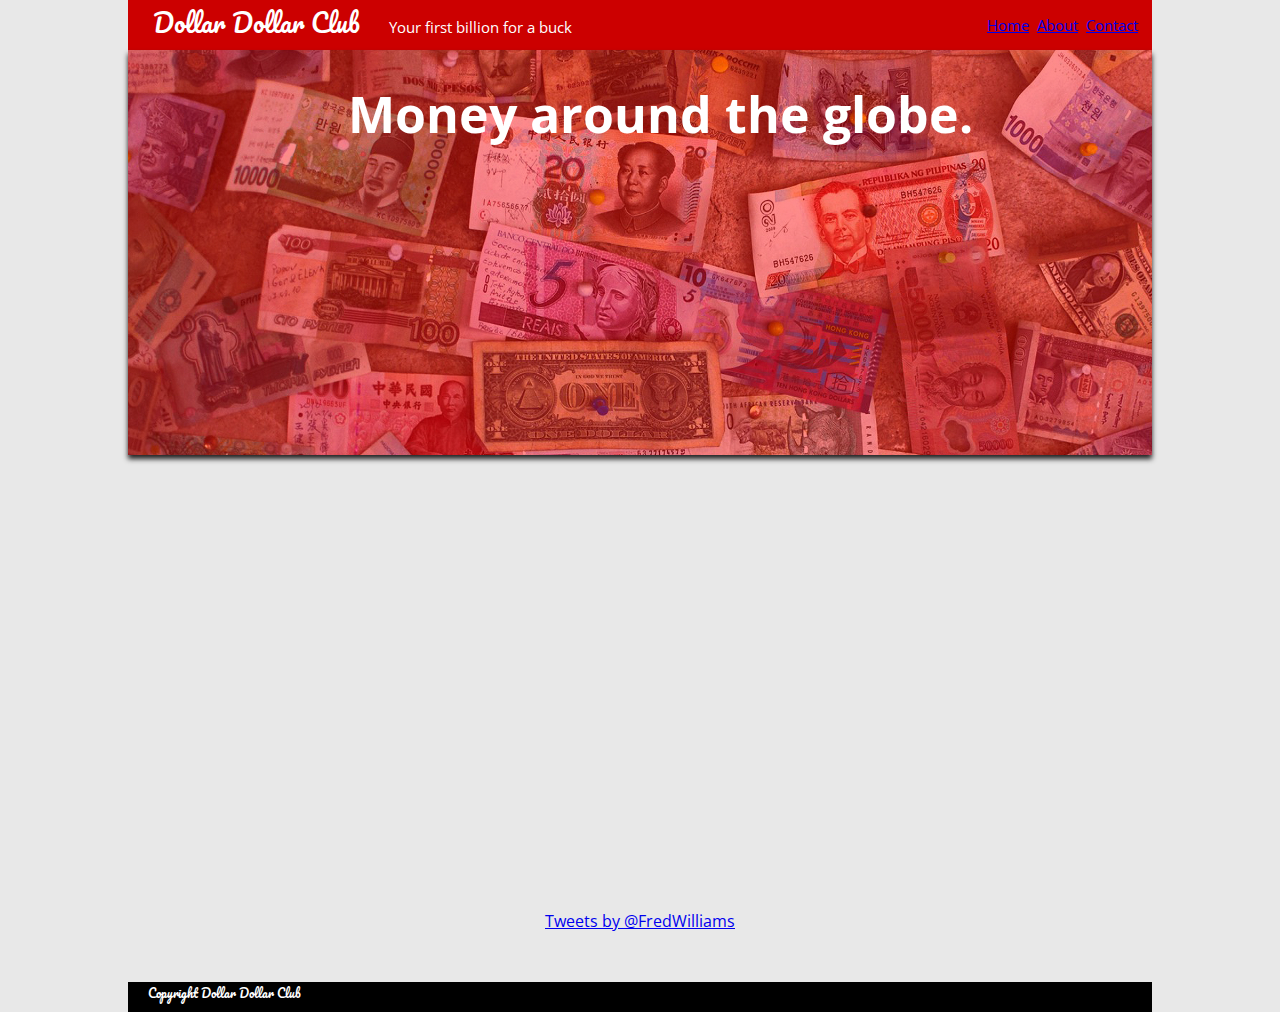
==== new-site/contact.html @ 800d5359 "Add new contact form" ====
<!doctype html>
<html>
  <head>
    <meta charset="utf-8">
    <meta http-equiv="X-UA-Compatible" content="IE=edge,chrome=1">
    <title>Dollar Dollar Club - Contact Form</title>
    <link rel="stylesheet" href="css/main.css">
    <link href='http://fonts.googleapis.com/css?family=Pacifico|Open+Sans' rel='stylesheet' type='text/css'>
	<link rel="stylesheet" href="http://maxcdn.bootstrapcdn.com/font-awesome/4.3.0/css/font-awesome.min.css">
  </head>
  <body>
    <div class="wrapper">
	    <nav>
			<p class="nav_name">Dollar Dollar Club</p>
			<p class="slogan"> Your first billion for a buck </p>
			<p class="nav_right">
				<a href="url">Home</a>&nbsp;
				<a href="url">About</a>&nbsp;
				<a href="url">Contact</a>&nbsp;
			</p>
		</nav>
		<div class="top-wrap">
			<section class="about">
				<h2>Money around the globe.</h2>
			</section>
		</div>
		<div class="middle">
			<div class="maps">
				<iframe width="100%" height="450" frameborder="0" style="border:1"
					src="https://www.google.com/maps/embed/v1/place?q=SAS%20Campus%20Drive%2C%20Cary%2C%20NC%2C%20United%20States&key=AIzaSyAbgNDAspJIThdhqU4MJ39hLv47bgZIKLc">
				</iframe>
			</div>
			<div class="tweet">
				<a class="twitter-timeline" href="https://twitter.com/FredWilliams" data-widget-id="585496774481149952">Tweets by @FredWilliams</a>
				<script>!function(d,s,id){var js,fjs=d.getElementsByTagName(s)[0],p=/^http:/.test(d.location)?'http':'https';if(!d.getElementById(id)){js=d.createElement(s);js.id=id;js.src=p+"://platform.twitter.com/widgets.js";fjs.parentNode.insertBefore(js,fjs);}}(document,"script","twitter-wjs");</script>			
			</div>
		</div>
		<footer>
		   <p>Copyright Dollar Dollar Club</p>
		</footer>
	</div>
  </body>
</html>
---- new-site/css/main.css ----
html, body {
  background: #E8E8E8;
  background-position: 500px;
  height:100%;
  width:100%;
  font-family: 'Open Sans', sans-serif;
  margin: 0;
  padding: 0;
}

html {
  box-sizing: border-box;
}

.wrapper {
	width:80%;
	 margin: 0 auto;
}
	
.top-wrap {
  background-image: linear-gradient(
      rgba(255, 0, 0, 0.45), 
      rgba(255, 0, 0, 0.45)
    ), url('../images/bg.jpg');
  background-size: cover;
  width: 100%;
  height:45vh;
  box-shadow: 0px 4px 5px 0px #222222;
}

.about {
	color: white;
}

.about h2 {
  color: white;
  text-align: center;
  font-size: 50px;
  width:100%;
/* 	position: relative;
    top: 50%;
    transform: translateY(-50%);
    text-align: center; 
 */}

.about p {
  color: white;
  text-align: center;
}

.mc_signup {
 text-align: center;
}

.middle {
   position: relative;
   text-align: center;
 }

.middle h2 {
  padding-top: 25px;
}

.middle p {
  font-size:15px;
}

.howitworks {
  height:200px;
  width: 100%;
}

.col1 {
  position: relative;
  float:left; 
  width:33%;
}

.col2 {
  position: relative;
  float:left; width:33%;
}

.col3 {
  position: relative;
  float:left; width:33%;
}
	
.money {
  margin: 0 auto;
  background-color: #D8D8D8;
  left:100px;
  width: 200px;
  height: 200px;
  font-size: 100px;
  border-style: solid;
  border-width:medium;
  border-color:black;
  border-width: 2px;
  border-radius: 100%;

}

.money p {
  position: relative;
  font-family: 'Pacifico', sans-serif;
  font-size: 15px;
}

.hover {
  position: absolute;
  top:-100px;
  left:150px;
  width:200px;
  text-align: right;
  display: none;
}

.money:hover p.hover {
  display: block;
  opacity: 1;
    font-size: 13px;
    color: #660033;
    text-shadow: 20px 20px 50px #222222;
}

.receive {
  margin: 0 auto;
  background-color: #D8D8D8;
  left:100px;
  width: 200px;
  height: 200px;
  font-size: 100px;
  border-style: solid;
  border-width:medium;
  border-color:black;
  border-width: 2px;
  border-radius: 100%;

}

.receive p {
  position: relative;
  font-family: 'Pacifico', sans-serif;
  font-size: 15px;
}

.receive:hover p.hover {
  display: block;
  font-size: 13px;
  color: #660033;
  text-shadow: 20px 20px 50px #222222;
}

.repeat {
  margin: 0 auto;
  background-color: #D8D8D8;
  left:100px;
  width: 200px;
  height: 200px;
  font-size: 100px;
  border-style: solid;
  border-width:medium;
  border-color:black;
  border-width: 2px;
  border-radius: 100%;
}

.repeat p {
  position: relative;
  font-family: 'Pacifico', sans-serif;
  font-size: 15px;
}

.repeat:hover p.hover {
  display: block;
   opacity: 1;
   font-size: 13px;
   color: #660033;
   background-color: #FFFFCC;
   text-shadow: 20px 20px 50px #222222;
}

i {
  position:relative;
  top: 20px;
  # padding: 20px 20px 20px 20px;
}

h1 {
  display: inline-block;
  margin: 0;
}

section {
  margin: 0 auto;
  padding: 20px 20px 0 20px;
  width: 100%;
}

input {
  height: 25px;
  width:300px;
}

.button {
  width:75px
}

h2 {
  color: black;
  display: block;
  margin: 0;
  padding: 10px 0;
  width: 100%;
}

nav {
  height: 50px;
  width:  100%;
  background: #CC0000;
}

nav p {
	display:inline;
	color:white;
}
/* Footer */

p.nav_right {
	float: right;
	padding-right: 10px;
	font-size:15px;
}

.nav_name {
	font-family: 'Pacifico', cursive;
	font-size: 25px;
	padding-left:25px;
}

.slogan {
	padding-left:25px;
	font-size: 15px;
}

footer {
  background: black;
  color: white;
  padding: 20px;
  font-family: 'Pacifico', cursive;
}
/* Footer */
footer {
  height:30px;
  margin-top: 50px;
  padding: 0 20px;
}

footer p {
  font-size: 12px;
  margin: 0;
}

@media and (min-device-width: 1025px) 
			and (max-device-width: 1900px) {
	.col1 {
	  position: relative;
	  float:left; width:33%;
	}

	.col2 {
	  position: relative;
	  float:left; width:33%;
	}

	.col3 {
	  position: relative;
	  float:left; width:33%;
	}
}

@media screen 	and (min-device-width: 768px) 
				and (max-device-width: 1024px)  {

	.wrapper {
		width:100%;
		margin: 0 auto;
	}
	.col1 {
	  position: relative;
	  float:left; width:33%;
	}

	.col2 {
	  position: relative;
	  float:left; width:33%;
	}

	.col3 {
	  position: relative;
	  float:left; width:33%;
	}

}

@media screen 
	and (min-width: 320px) 
	and (max-width: 480px) {
	.wrapper {
		width:100%;
		margin: 0 auto;
	}
	
	.col1 {
	  position: relative;
	  clear: both;
	}

	.col2 {
	  position: relative;
	  clear: both;
	}

	.col3 {
	  position: relative;
	  clear: both;
	}
}
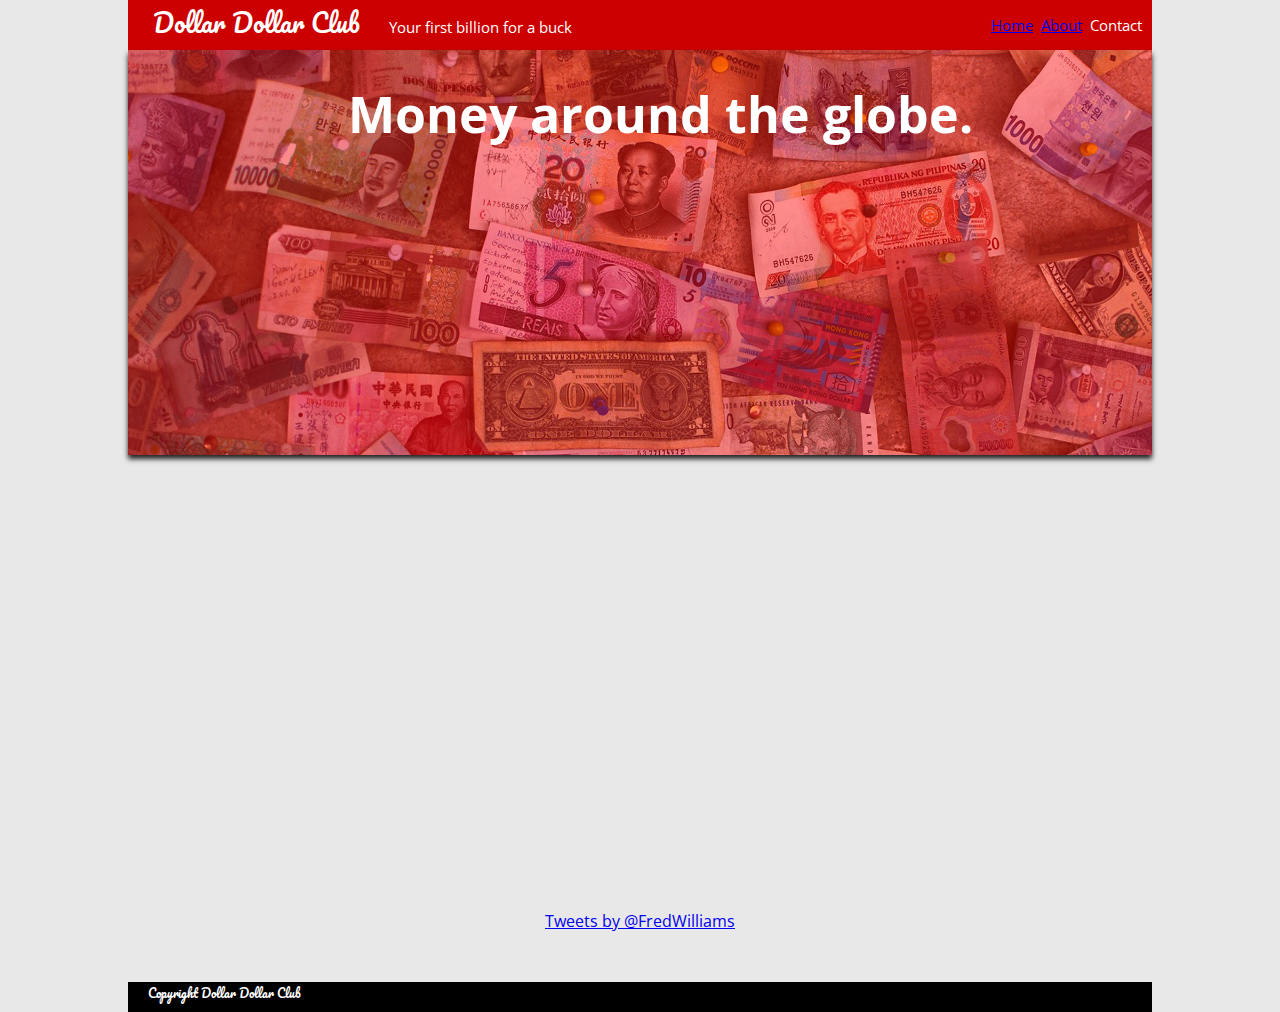
==== commit d47c981c: "Added links to navigate" ====
--- a/new-site/contact.html
+++ b/new-site/contact.html
@@ -14,9 +14,9 @@
 			<p class="nav_name">Dollar Dollar Club</p>
 			<p class="slogan"> Your first billion for a buck </p>
 			<p class="nav_right">
-				<a href="url">Home</a>&nbsp;
-				<a href="url">About</a>&nbsp;
-				<a href="url">Contact</a>&nbsp;
+				<a href="index.html">Home</a>&nbsp;
+				<a href="about.html">About</a>&nbsp;
+				Contact
 			</p>
 		</nav>
 		<div class="top-wrap">
